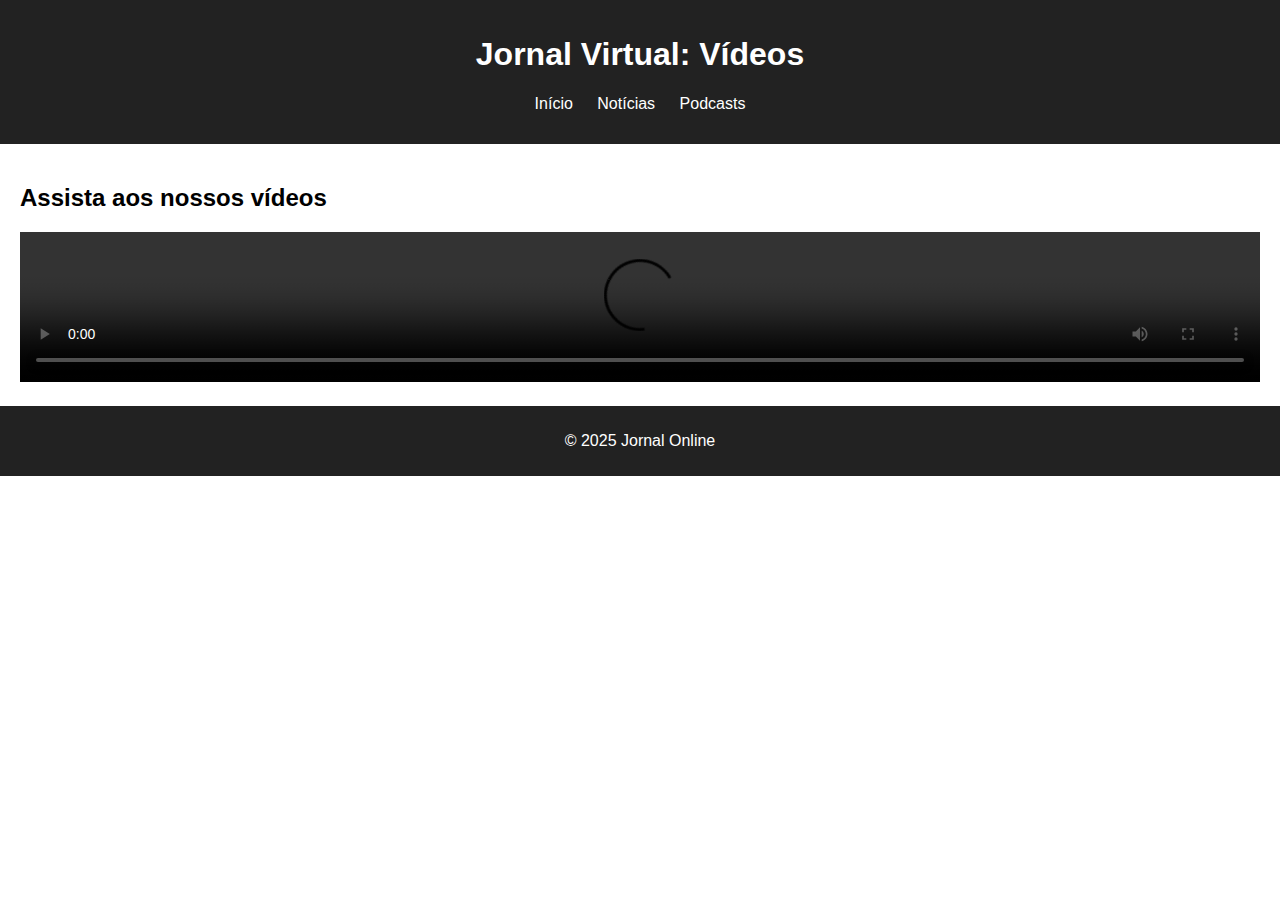
==== video.html @ 1f884c42 "Add files via upload" ====
<!DOCTYPE html>
<html lang="pt">
<head>
    <meta charset="UTF-8">
    <meta name="viewport" content="width=device-width, initial-scale=1.0">
    <title>Vídeos</title>
    <link rel="stylesheet" href="style.css">
</head>
<body>
    <header>
        <h1>Jornal Virtual: Vídeos</h1>
        <nav>
            <ul>
                <li><a href="index.html">Início</a></li>
                <li><a href="noticia.html">Notícias</a></li>
                <li><a href="podcast.html">Podcasts</a></li>
            </ul>
        </nav>
    </header>

    <main>
        <h2>Assista aos nossos vídeos</h2>
        <video controls width="100%">
            <source src="videos/video1.mp4" type="video/mp4">
            Seu navegador não suporta vídeos.
        </video>
    </main>

    <footer>
        <p>&copy; 2025 Jornal Online</p>
    </footer>
</body>
</html>
---- style.css ----
body {
    font-family: Arial, sans-serif;
    margin: 0;
    padding: 0;
}

header {
    background: #222;
    color: white;
    padding: 15px;
    text-align: center;
}

nav ul {
    list-style: none;
    padding: 0;
}

nav ul li {
    display: inline;
    margin: 0 10px;
}

nav ul li a {
    color: white;
    text-decoration: none;
}

main {
    padding: 20px;
}

section {
    margin-bottom: 20px;
}

.noticia img {
    width: 100%;
    height: auto;
}

footer {
    background: #222;
    color: white;
    text-align: center;
    padding: 10px;
}
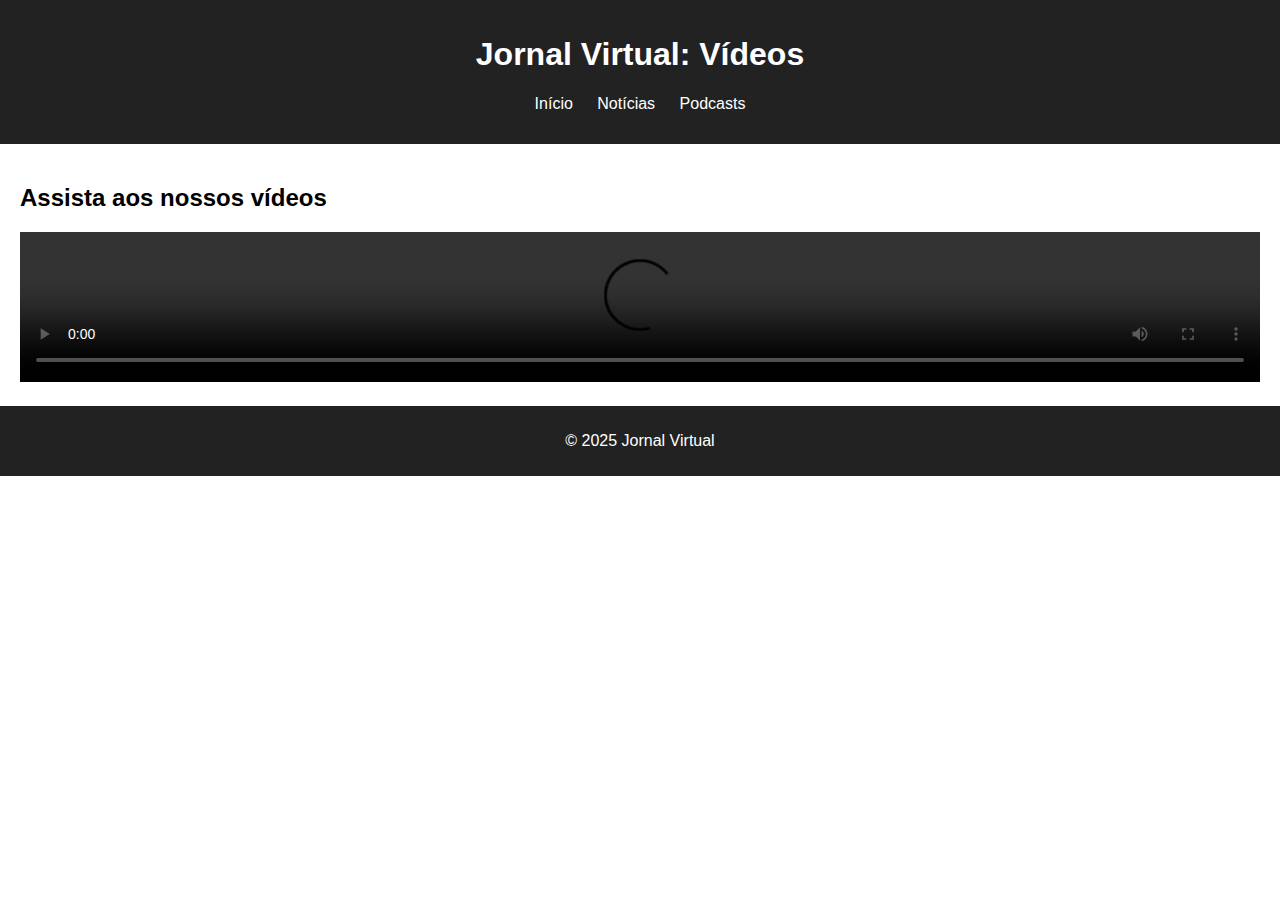
==== commit 4092273c: "Update video.html" ====
--- a/video.html
+++ b/video.html
@@ -27,7 +27,7 @@
     </main>
 
     <footer>
-        <p>&copy; 2025 Jornal Online</p>
+        <p>&copy; 2025 Jornal Virtual</p>
     </footer>
 </body>
 </html>
